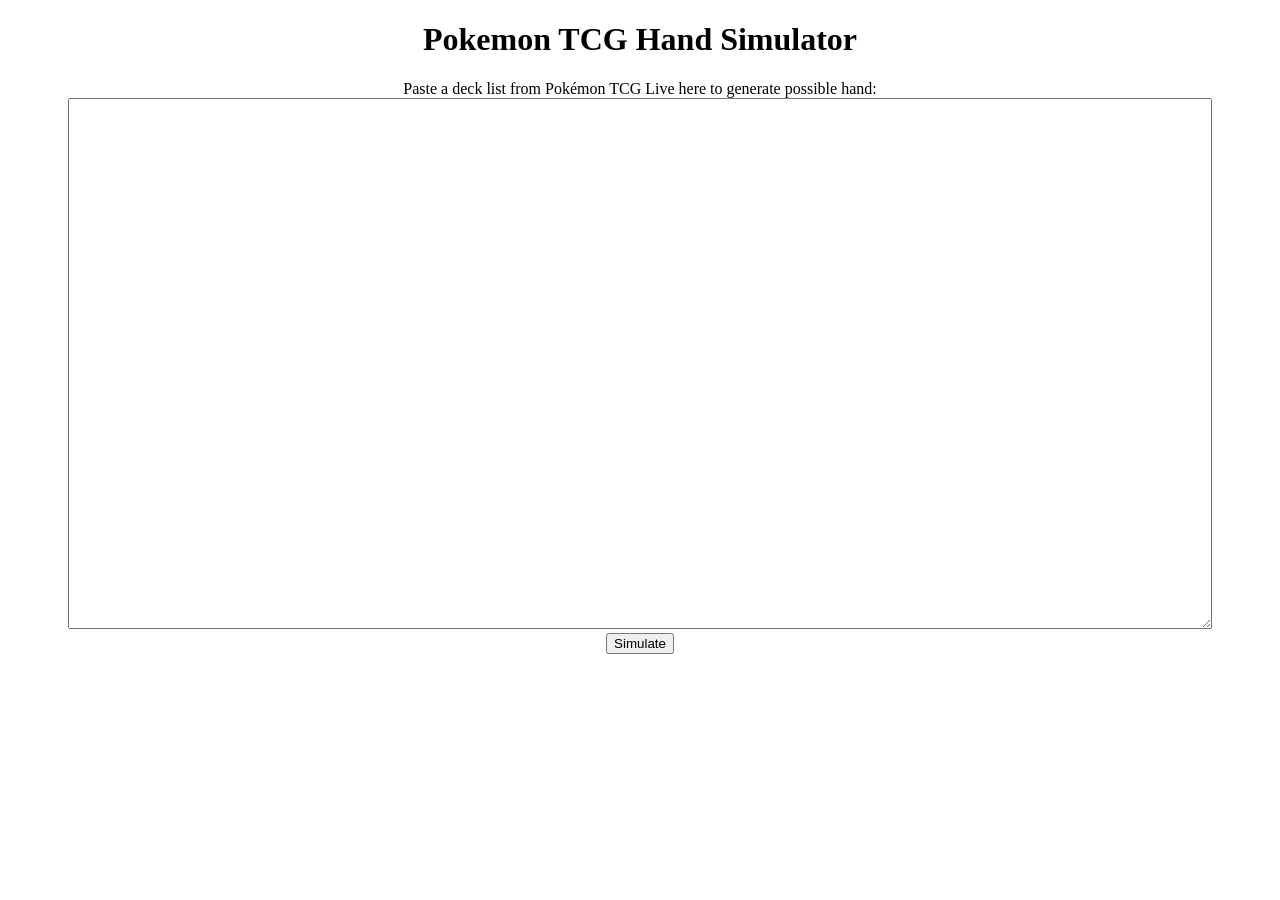
==== site/index.html @ 655b2978 "Move page to site directory" ====
<!DOCTYPE html>
<html>
  <head>
    <title>Pokemon TCG Hand Simulator</title>
    <link rel="stylesheet" href="style.css">
  </head>
  <body>
    <script>
      const hand_size = 6;
      const deck_size = 60;

      function get_cards() {
        let cards = new Array();

        let textarea = document.getElementById("decklist");
        
        let lines = textarea.value.split("\n");
        for (let i = 0; i < lines.length; i++) {
          let parts = lines[i].split(" ");
          if (!parts || parts.length === 0 || !parseInt(parts[0])) {
            continue;
          }
          for (let j = 0; j < parseInt(parts[0]); j++) {
            cards.push(parts.slice(1).join(" "));
          }
        }
        return cards;
      }

      function get_random_card_number() {
        return Math.floor(Math.random() * deck_size);
      }

      function generate_hand(cards) {
        let numbers = new Array();
        for (let i = 0; i < hand_size + 1; i++) {
          let number = get_random_card_number();
          while (numbers.includes(number)) {
            number = get_random_card_number();
          }
          numbers.push(number);
        }
        let hand = new Array();
        for (let i = 0; i < hand_size + 1; i++) {
          hand.push(cards[numbers[i]]);
        }
        return hand;
      }
    
      function simulate() {
        let resultdiv = document.getElementById("result");
        let handdiv = document.getElementById("hand");
        let topdeckdiv = document.getElementById("topdeck");
        handdiv.innerHTML = "";
        topdeckdiv.innerHTML = "";
        resultdiv.hidden = false;

        let cards = get_cards();


        if (cards.length === deck_size) {
          let hand = generate_hand(cards);

          let list = document.createElement("ol");
          for (let i = 0; i < hand_size; i++) {
            let entry = document.createElement("li");
            entry.innerHTML = hand[i];
            list.appendChild(entry);
          }
          handdiv.appendChild(list);

          topdeck.innerHTML = hand[hand_size];
          handdiv.appendChild(top_deck);

        } else {
          handdiv.innerHTML = "Not a " + deck_size +" card deck";
          topdeckdiv.innerHTML = "-";
        }
        
      }
    </script>
    <h1>Pokemon TCG Hand Simulator</h1>
    Paste a deck list from Pokémon TCG Live here to generate possible hand:<br>
    <textarea id="decklist" rows="35"></textarea><br>
    <button id="simulate" onclick="simulate();">Simulate</button><br>
    <div id="result" hidden="true">
      <div id="hand"></div>
      Possible top deck:
      <div id="topdeck"></div>
    </div>
  </body>
</html>
---- site/style.css ----
body {
  text-align: center;
}

textarea {
  width: 90%;
}
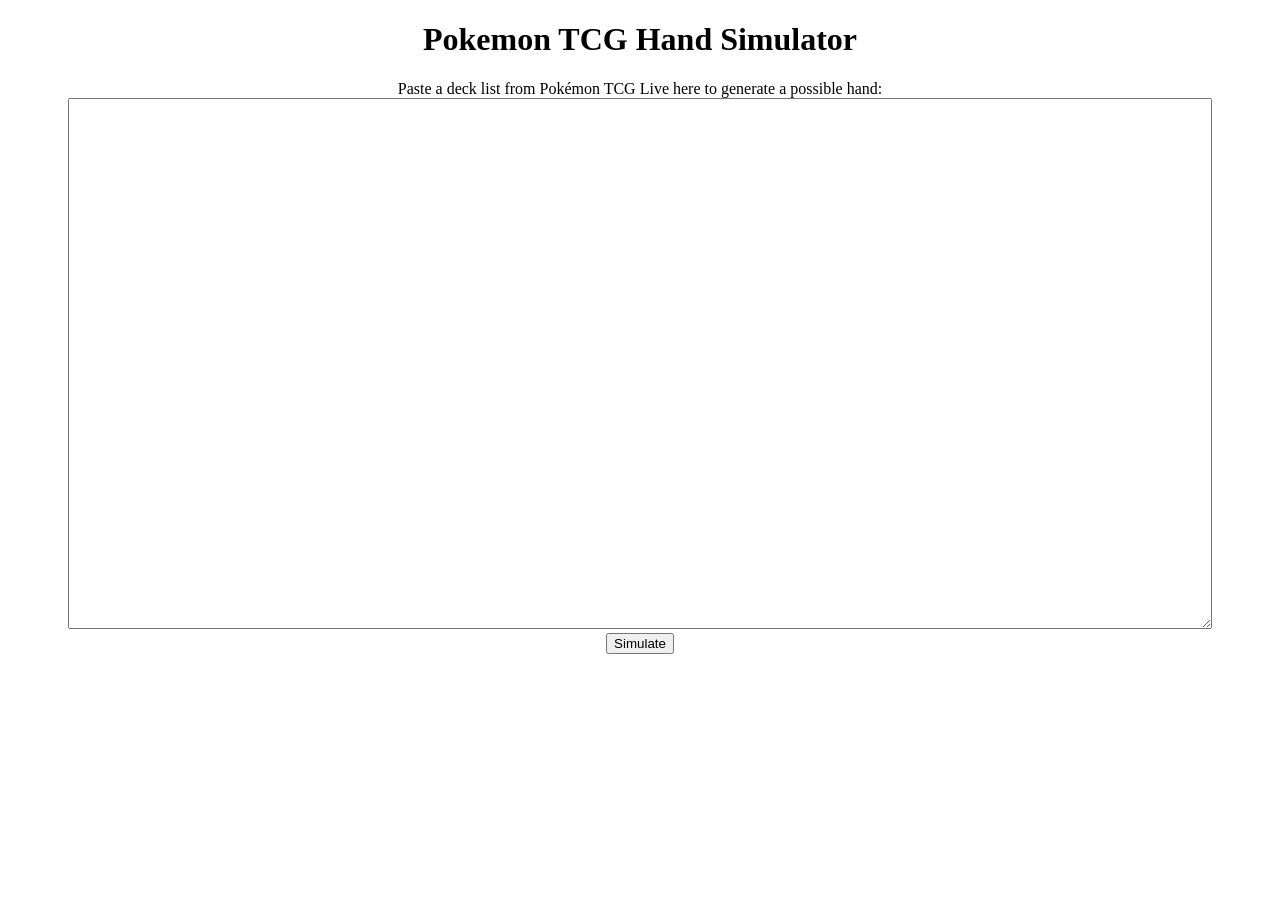
==== commit 52493539: "Fix wording" ====
--- a/site/index.html
+++ b/site/index.html
@@ -80,7 +80,7 @@
       }
     </script>
     <h1>Pokemon TCG Hand Simulator</h1>
-    Paste a deck list from Pokémon TCG Live here to generate possible hand:<br>
+    Paste a deck list from Pokémon TCG Live here to generate a possible hand:<br>
     <textarea id="decklist" rows="35"></textarea><br>
     <button id="simulate" onclick="simulate();">Simulate</button><br>
     <div id="result" hidden="true">
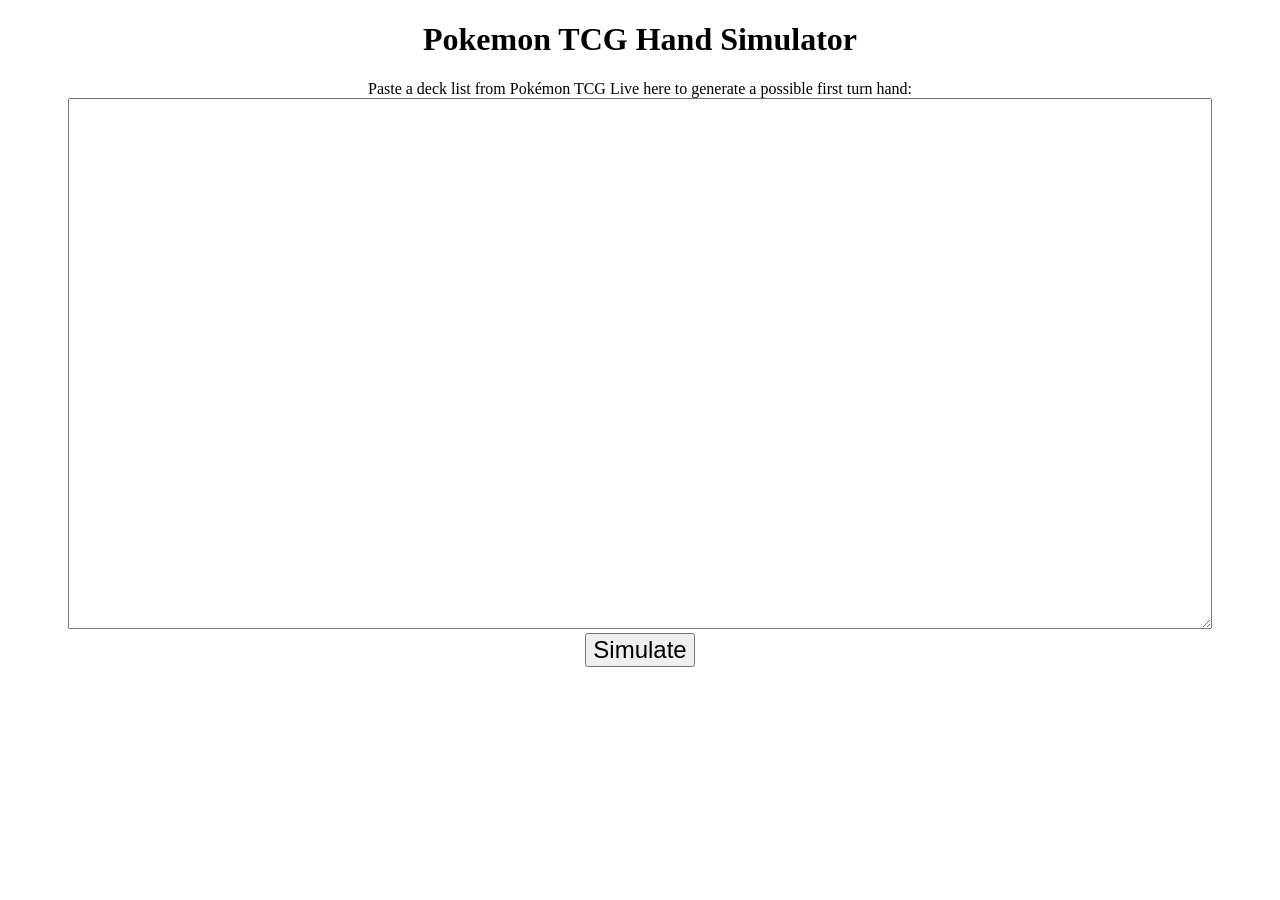
==== commit 4b8ed4bb: "Move javascript to own file" ====
--- a/site/index.html
+++ b/site/index.html
@@ -5,82 +5,8 @@
     <link rel="stylesheet" href="style.css">
   </head>
   <body>
-    <script>
-      const hand_size = 6;
-      const deck_size = 60;
-
-      function get_cards() {
-        let cards = new Array();
-
-        let textarea = document.getElementById("decklist");
-        
-        let lines = textarea.value.split("\n");
-        for (let i = 0; i < lines.length; i++) {
-          let parts = lines[i].split(" ");
-          if (!parts || parts.length === 0 || !parseInt(parts[0])) {
-            continue;
-          }
-          for (let j = 0; j < parseInt(parts[0]); j++) {
-            cards.push(parts.slice(1).join(" "));
-          }
-        }
-        return cards;
-      }
-
-      function get_random_card_number() {
-        return Math.floor(Math.random() * deck_size);
-      }
-
-      function generate_hand(cards) {
-        let numbers = new Array();
-        for (let i = 0; i < hand_size + 1; i++) {
-          let number = get_random_card_number();
-          while (numbers.includes(number)) {
-            number = get_random_card_number();
-          }
-          numbers.push(number);
-        }
-        let hand = new Array();
-        for (let i = 0; i < hand_size + 1; i++) {
-          hand.push(cards[numbers[i]]);
-        }
-        return hand;
-      }
-    
-      function simulate() {
-        let resultdiv = document.getElementById("result");
-        let handdiv = document.getElementById("hand");
-        let topdeckdiv = document.getElementById("topdeck");
-        handdiv.innerHTML = "";
-        topdeckdiv.innerHTML = "";
-        resultdiv.hidden = false;
-
-        let cards = get_cards();
-
-
-        if (cards.length === deck_size) {
-          let hand = generate_hand(cards);
-
-          let list = document.createElement("ol");
-          for (let i = 0; i < hand_size; i++) {
-            let entry = document.createElement("li");
-            entry.innerHTML = hand[i];
-            list.appendChild(entry);
-          }
-          handdiv.appendChild(list);
-
-          topdeck.innerHTML = hand[hand_size];
-          handdiv.appendChild(top_deck);
-
-        } else {
-          handdiv.innerHTML = "Not a " + deck_size +" card deck";
-          topdeckdiv.innerHTML = "-";
-        }
-        
-      }
-    </script>
     <h1>Pokemon TCG Hand Simulator</h1>
-    Paste a deck list from Pokémon TCG Live here to generate a possible hand:<br>
+    Paste a deck list from Pokémon TCG Live here to generate a possible first turn hand:<br>
     <textarea id="decklist" rows="35"></textarea><br>
     <button id="simulate" onclick="simulate();">Simulate</button><br>
     <div id="result" hidden="true">
@@ -88,5 +14,6 @@
       Possible top deck:
       <div id="topdeck"></div>
     </div>
+    <script src="simulate.js"></script>
   </body>
 </html>
--- a/site/style.css
+++ b/site/style.css
@@ -4,4 +4,8 @@
 
 textarea {
   width: 90%;
+}
+
+#simulate {
+  font-size: 24px;
 }
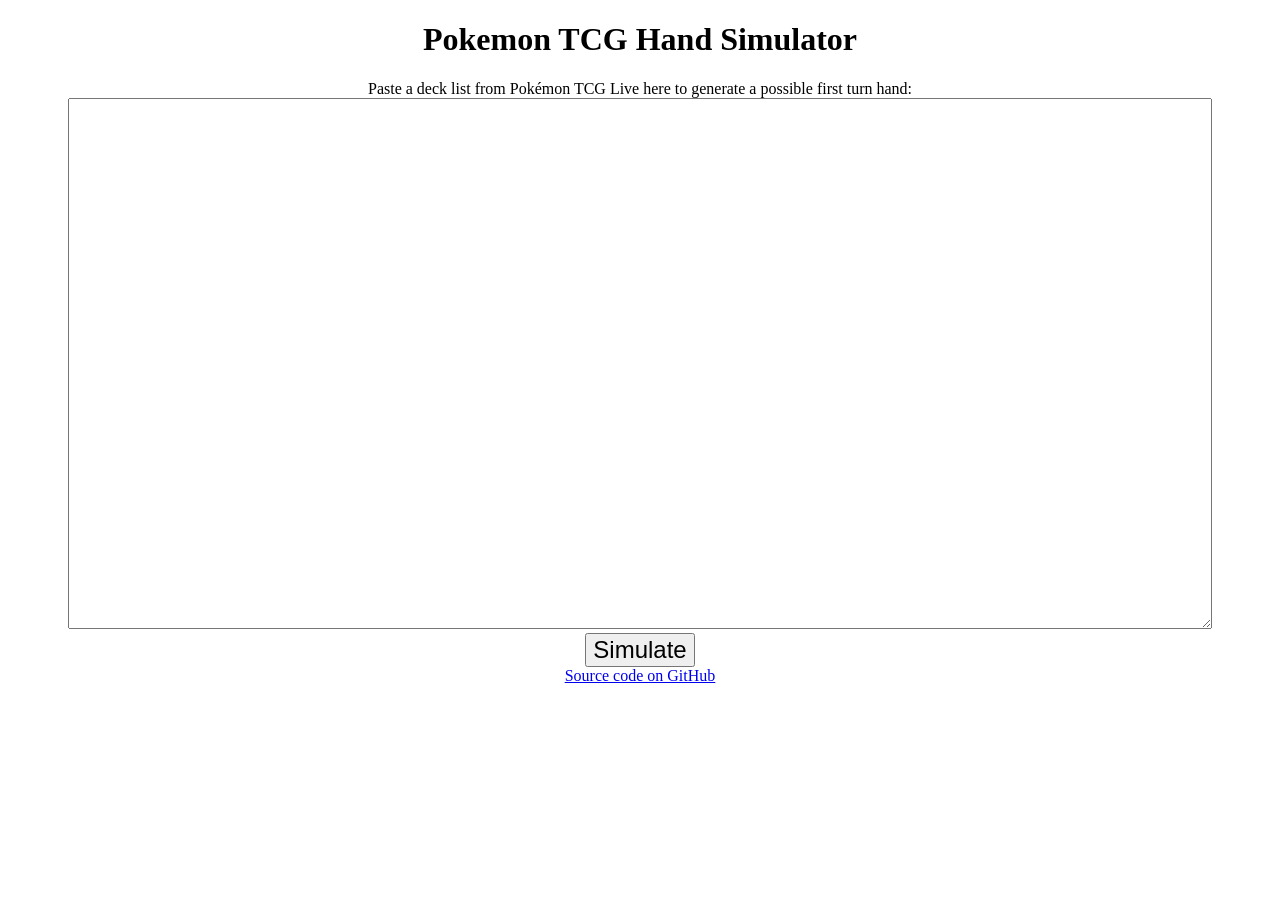
==== commit 47e6dd63: "Add link to source code" ====
--- a/site/index.html
+++ b/site/index.html
@@ -14,6 +14,9 @@
       Possible top deck:
       <div id="topdeck"></div>
     </div>
+    <footer>
+      <a href="https://github.com/sharkwouter/pokemon-tcg-hand-simulator/">Source code on GitHub</a>
+    </footer>
     <script src="simulate.js"></script>
   </body>
 </html>
